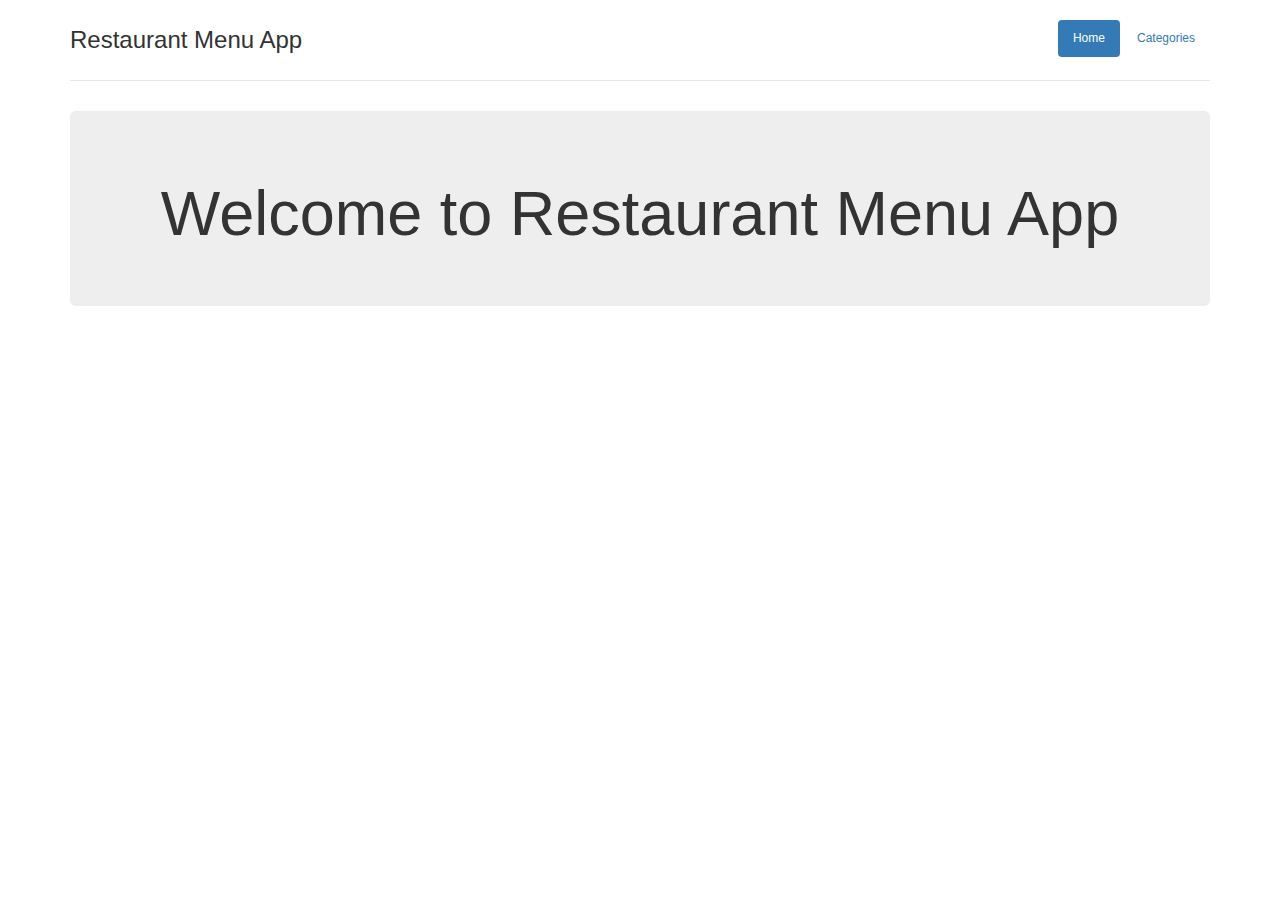
==== index.html @ b5b9b12d "solution" ====
<!DOCTYPE html>
<html lang="en" ng-app="MenuApp">

<head>
    <meta charset="utf-8">
    <meta http-equiv="X-UA-Compatible" content="IE=edge">
    <meta name="viewport" content="width=device-width, initial-scale=1">
    <meta name="viewport" content="width=device-width, initial-scale=1">
    <link rel="stylesheet" href="css/bootstrap.min.css">
    <link rel="stylesheet" href="css/jumbotron-narrow.css">
    <link rel="stylesheet" href="css/styles.css">
    <title>Restaurant Menu App</title>
</head>

<body>
    <div class="container">
        <div class="header clearfix">
            <nav>
                <ul class="nav nav-pills pull-right">
                    <li ui-sref-active="active" ui-sref="home" role="presentation"><a href="#">Home</a></li>
                    <li ui-sref-active="active" ui-sref="categories" role="presentation"><a href="#">Categories</a></li>
                </ul>
            </nav>
            <h3>Restaurant Menu App</h3>
        </div>
        <ui-view></ui-view>
    </div>
    <script src="lib/angular.min.js" type="text/javascript"></script>
    <script src="lib/angular-ui-router.min.js" type="text/javascript"></script>
    <script src="modules/menuapp.module.js" type="text/javascript"></script>
    <script src="modules/data.module.js" type="text/javascript"></script>
    <script src="controllers/categories.controller.js" type="text/javascript"></script>
    <script src="controllers/items.controller.js" type="text/javascript"></script>
    <script src="services/menudata.service.js" type="text/javascript"></script>
    <script src="components/categories.component.js" type="text/javascript"></script>
    <script src="components/items.component.js" type="text/javascript"></script>
    <script src="routes/routes.js" type="text/javascript"></script>
</body>

</html>
---- css/jumbotron-narrow.css ----
/* Space out content a bit */
body {
  padding-top: 20px;
  padding-bottom: 20px;
}

/* Everything but the jumbotron gets side spacing for mobile first views */
.header,
.marketing,
.footer {
  padding-right: 15px;
  padding-left: 15px;
}

/* Custom page header */
.header {
  padding-bottom: 20px;
  border-bottom: 1px solid #e5e5e5;
}
/* Make the masthead heading the same height as the navigation */
.header h3 {
  margin-top: 0;
  margin-bottom: 0;
  line-height: 40px;
}

/* Custom page footer */
.footer {
  padding-top: 19px;
  color: #777;
  border-top: 1px solid #e5e5e5;
}

/* Customize container */
@media (min-width: 768px) {
  .container {
    /*max-width: 730px;*/
  }
}
.container-narrow > hr {
  margin: 30px 0;
}

/* Main marketing message and sign up button */
.jumbotron {
  text-align: center;
  border-bottom: 1px solid #e5e5e5;
}
.jumbotron .btn {
  padding: 14px 24px;
  font-size: 21px;
  margin: 5px;
}

/* Supporting marketing content */
.marketing {
  margin: 40px 0;
}
.marketing p + h4 {
  margin-top: 28px;
}

/* Responsive: Portrait tablets and up */
@media screen and (min-width: 768px) {
  /* Remove the padding we set earlier */
  .header,
  .marketing,
  .footer {
    padding-right: 0;
    padding-left: 0;
  }
  /* Space out the masthead */
  .header {
    margin-bottom: 30px;
  }
  /* Remove the bottom border on the jumbotron for visual effect */
  .jumbotron {
    border-bottom: 0;
  }
}

 /* RD: making vertical align great again */
.table > tbody > tr > td {
     vertical-align: middle;
}
---- css/styles.css ----
body {
  font-size: 1.2em;
}

div.tabs > a, div.tabs > button {
  margin-right: 10px;
  font-size: 1.2em;
}

div.tabs {
  margin-bottom: 10px;
}

.activeTab {
  font-weight: bold;
}
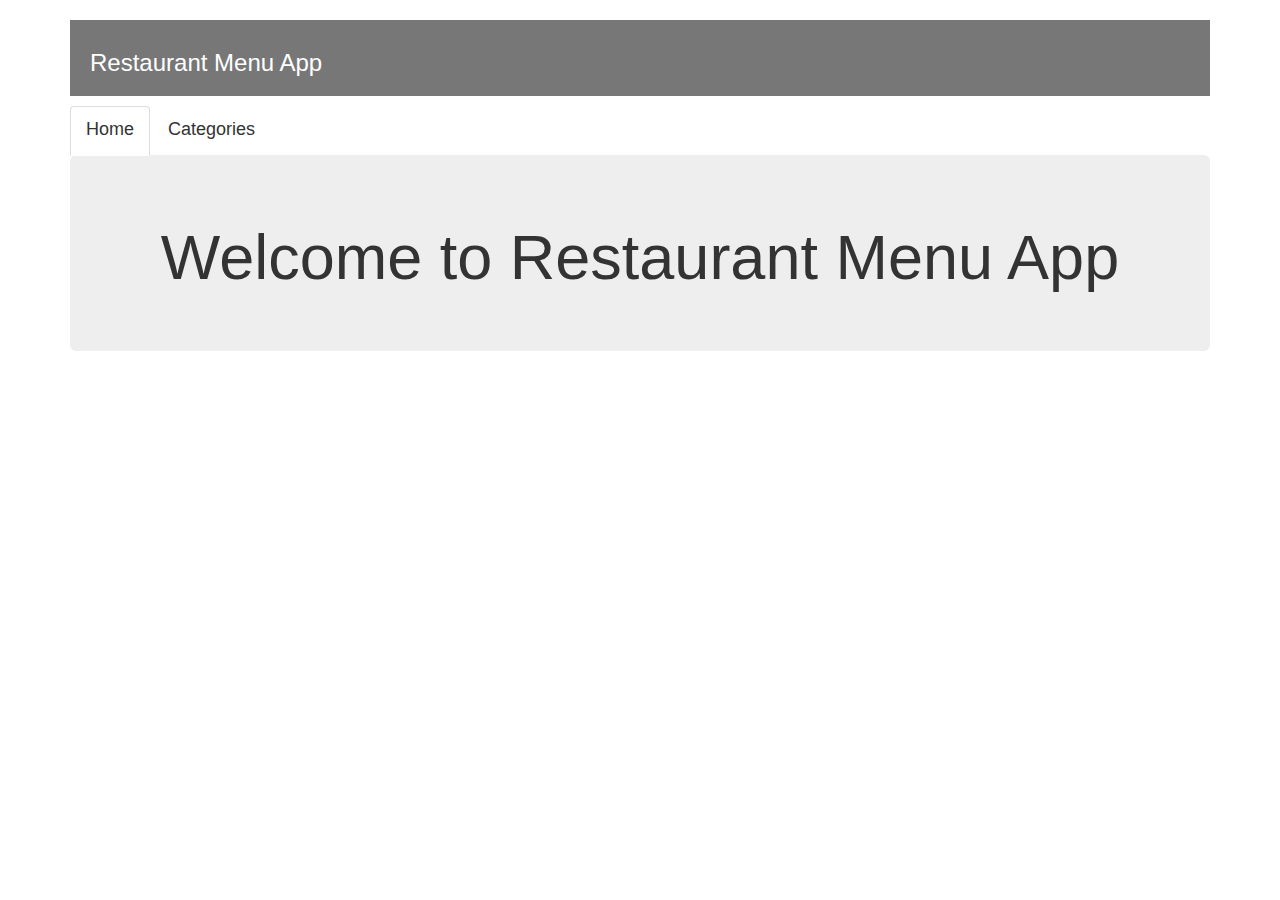
==== commit 6a1f34c5: "final solution" ====
--- a/index.html
+++ b/index.html
@@ -7,24 +7,30 @@
     <meta name="viewport" content="width=device-width, initial-scale=1">
     <meta name="viewport" content="width=device-width, initial-scale=1">
     <link rel="stylesheet" href="css/bootstrap.min.css">
-    <link rel="stylesheet" href="css/jumbotron-narrow.css">
     <link rel="stylesheet" href="css/styles.css">
     <title>Restaurant Menu App</title>
 </head>
 
 <body>
     <div class="container">
-        <div class="header clearfix">
-            <nav>
-                <ul class="nav nav-pills pull-right">
-                    <li ui-sref-active="active" ui-sref="home" role="presentation"><a href="#">Home</a></li>
-                    <li ui-sref-active="active" ui-sref="categories" role="presentation"><a href="#">Categories</a></li>
+
+        <div class="title">
+          <h3>Restaurant Menu App</h1>
+        </div>
+
+        <div class="clearfix">
+            <nav class="nav-bar">
+                <ul class="nav nav-tabs pull-left" style="border-bottom: none;">
+                    <li ui-sref-active="active" ui-sref="home" role="presentation"><a href="#" class="navbar-brand" style="color: #333;">Home</a></li>
+                    <li ui-sref-active="active" ui-sref="categories" role="presentation"><a href="#" class="navbar-brand" style="color: #333; ">Categories</a></li>
                 </ul>
             </nav>
-            <h3>Restaurant Menu App</h3>
         </div>
+
         <ui-view></ui-view>
+
     </div>
+
     <script src="lib/angular.min.js" type="text/javascript"></script>
     <script src="lib/angular-ui-router.min.js" type="text/javascript"></script>
     <script src="modules/menuapp.module.js" type="text/javascript"></script>
@@ -35,6 +41,7 @@
     <script src="components/categories.component.js" type="text/javascript"></script>
     <script src="components/items.component.js" type="text/javascript"></script>
     <script src="routes/routes.js" type="text/javascript"></script>
+
 </body>
 
 </html>
--- a/css/styles.css
+++ b/css/styles.css
@@ -1,4 +1,4 @@
-body {
+/* body {
   font-size: 1.2em;
 }
 
@@ -13,4 +13,101 @@
 
 .activeTab {
   font-weight: bold;
+} */
+
+.title {
+  margin-bottom: 10px;
+  padding-left: 20px;
+  padding-top: 10px;
+  padding-bottom: 10px;
+  font-weight: bold;
+  color: white;
+  background-color: #777;
+  font-weight: bold;
 }
+
+/* Space out content a bit */
+body {
+  padding-top: 20px;
+  padding-bottom: 20px;
+}
+
+/* Everything but the jumbotron gets side spacing for mobile first views */
+.header,
+.marketing,
+.footer {
+  padding-right: 15px;
+  padding-left: 15px;
+}
+
+/* Custom page header */
+.header {
+  padding-bottom: 20px;
+  border-bottom: 1px solid #e5e5e5;
+}
+/* Make the masthead heading the same height as the navigation */
+.header h3 {
+  margin-top: 0;
+  margin-bottom: 0;
+  line-height: 40px;
+}
+
+/* Custom page footer */
+.footer {
+  padding-top: 19px;
+  color: #777;
+  border-top: 1px solid #e5e5e5;
+}
+
+/* Customize container */
+@media (min-width: 768px) {
+  .container {
+    /*max-width: 730px;*/
+  }
+}
+.container-narrow > hr {
+  margin: 30px 0;
+}
+
+/* Main marketing message and sign up button */
+.jumbotron {
+  text-align: center;
+  border-bottom: 1px solid #e5e5e5;
+}
+.jumbotron .btn {
+  padding: 14px 24px;
+  font-size: 21px;
+  margin: 5px;
+}
+
+/* Supporting marketing content */
+.marketing {
+  margin: 40px 0;
+}
+.marketing p + h4 {
+  margin-top: 28px;
+}
+
+/* Responsive: Portrait tablets and up */
+@media screen and (min-width: 768px) {
+  /* Remove the padding we set earlier */
+  .header,
+  .marketing,
+  .footer {
+    padding-right: 0;
+    padding-left: 0;
+  }
+  /* Space out the masthead */
+  .header {
+    margin-bottom: 30px;
+  }
+  /* Remove the bottom border on the jumbotron for visual effect */
+  .jumbotron {
+    border-bottom: 0;
+  }
+}
+
+ /* RD: making vertical align great again */
+.table > tbody > tr > td {
+     vertical-align: middle;
+}
